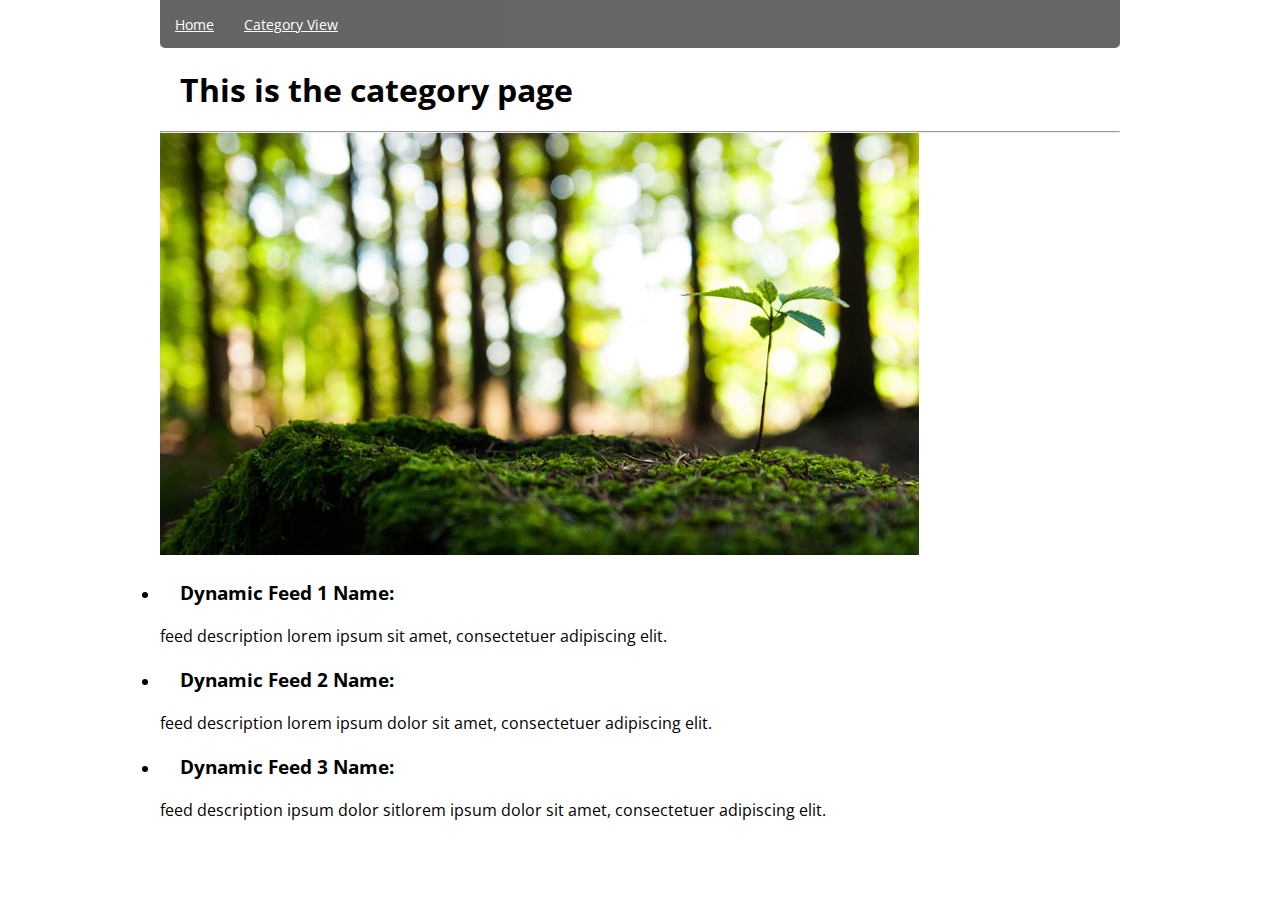
==== category.html @ eb56e332 "Category view page" ====
<!doctype html>
<html>
    
<head>
    <meta charset="UTF-8">
    <title>Category View</title>
    <link href="https://fonts.googleapis.com/css?family=Open+Sans" rel="stylesheet">
</head>

<link href="css/style.css" type="text/css" rel="stylesheet">

<body>

<nav>

    <ul>
        <li><a href="index.html">Home</a></li>
        <li><a href="category.html">Category View</a></li>
    </ul>
</nav>



    <h1>This is the category page</h1>
    <hr>
    
    <img src="images/environment.jpg">
    
    <!--dynamically get the category-->
    <div id="category">
    
        <ul><!--for each feed, display a populated li below-->
           <li><h3>Dynamic Feed 1 Name:</h3> feed description lorem ipsum sit amet, consectetuer adipiscing elit.</li>
           <li><h3>Dynamic Feed 2 Name:</h3> feed description lorem ipsum dolor sit amet, consectetuer adipiscing elit.</li>
           <li><h3>Dynamic Feed 3 Name:</h3> feed description ipsum dolor sitlorem ipsum dolor sit amet, consectetuer adipiscing elit.</li>
        </ul>
    </div><!--end category-->

    



</body>
</html>
---- css/style.css ----
@charset "UTF-8";
/* CSS Document */

* {
	margin:0;
	padding:0;
    font-family: 'Open Sans', sans-serif;
}

/*---------------------------------body-----*/

body {
    width:960px;
    margin:0 auto;
}

/*---------------------------------nav-----*/

nav {
	height:3em;
	background-color:#252525;
    opacity:.7;
    line-height:50px;
    border-radius:0 0 5px 5px;
}
nav ul {
    text-align:center;
}
nav li {
    margin:auto 15px;
    display:inline;
    font-family:'latohairline';
    font-size:.85em;
    float:left;
}

/*----------------------------divs-----*/

.category {
    padding:50px 0 15px 0;
}
.category img {
    height:100px;
    float:left;
    margin:0 15px 0 0;
}

/*--------------------body elements-----*/
h1, h2, h3, p, small {
    clear:both;
    margin:20px;
}
body > ul {
    margin:15px 0 15px 30px;
    list-style-type: none;
}
body > ol {
    margin:15px 0 15px 30px;
}

/*--------------------------------links-----*/

a:link {
	color:#252525;
}
a:visited {
	color:#ccc;
}
a:hover {
	color:#ccc;
}
nav a:link, a:visited {
    color:#fff;
}
nav a:hover {
    color:#ccc;
}
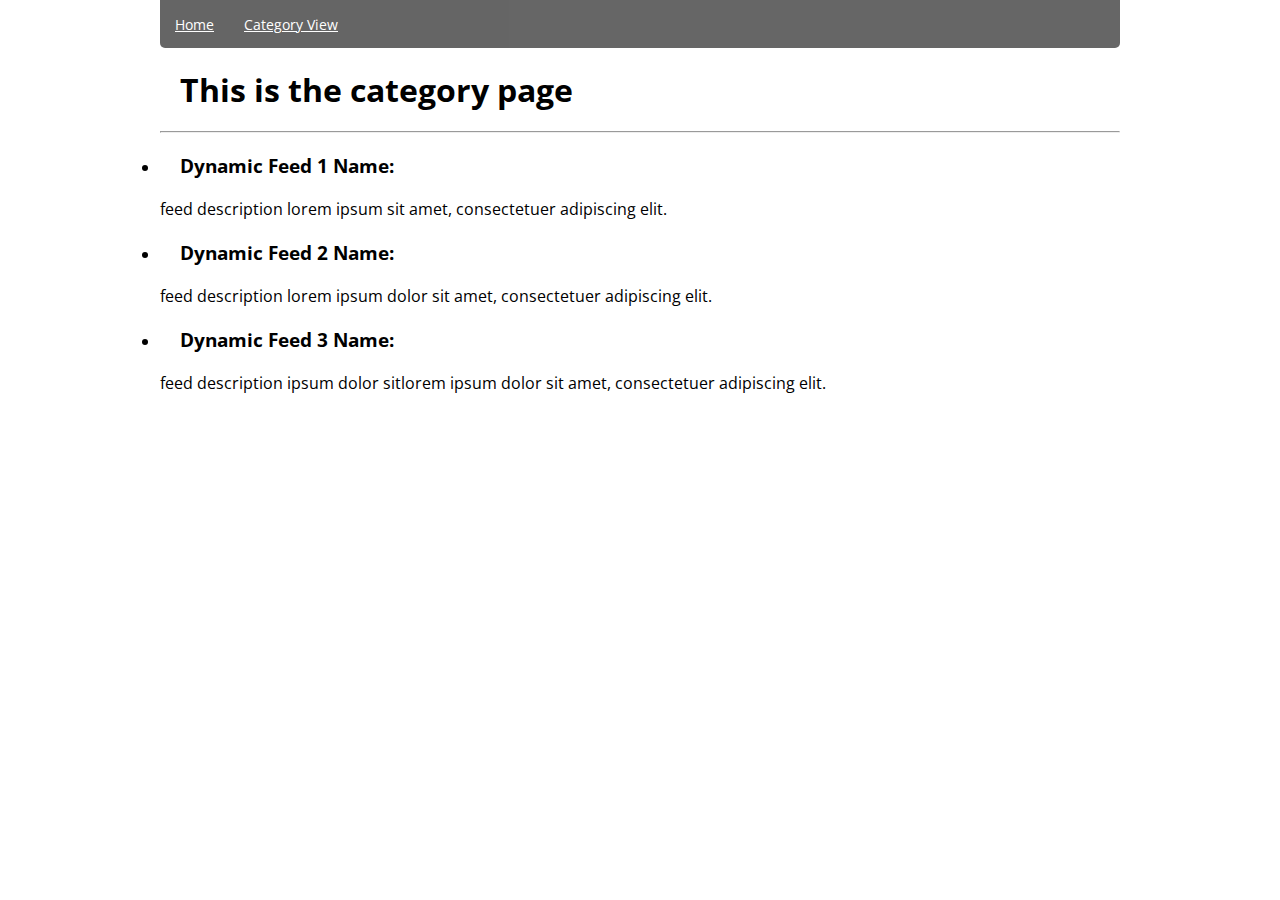
==== commit 3c45a459: "oops" ====
--- a/category.html
+++ b/category.html
@@ -24,6 +24,7 @@
     <h1>This is the category page</h1>
     <hr>
     
+    <!--dynamically get the category image-?->
     <img src="images/environment.jpg">
     
     <!--dynamically get the category-->
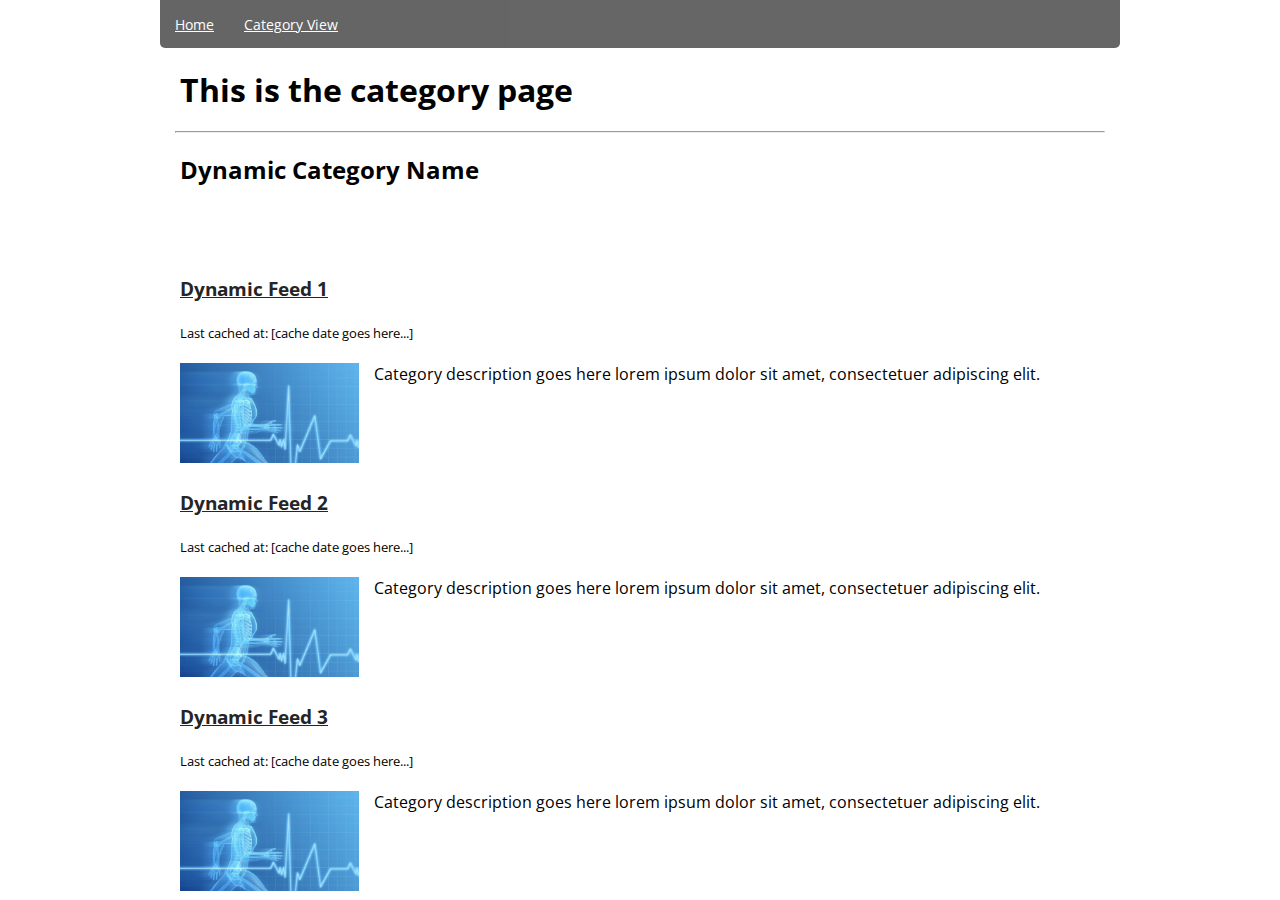
==== commit 43f1183a: "Fixes" ====
--- a/category.html
+++ b/category.html
@@ -23,18 +23,31 @@
 
     <h1>This is the category page</h1>
     <hr>
-    
-    <!--dynamically get the category image-?->
-    <img src="images/environment.jpg">
+    <h2>Dynamic Category Name</h2>
+    <!--dynamically get the category image?
+    <img src="images/environment.jpg">-->
     
     <!--dynamically get the category-->
-    <div id="category">
+    <div class="category">
+            <h3><a href="#">Dynamic Feed 1</a></h3>
+            <small>Last cached at: [cache date goes here...]</small>
+            <p><a href="#"><img src="images/feed.jpg"></a>
+Category description goes here lorem ipsum dolor sit amet, consectetuer adipiscing elit.</p>
+        
+    </div><!--end category-->
     
-        <ul><!--for each feed, display a populated li below-->
-           <li><h3>Dynamic Feed 1 Name:</h3> feed description lorem ipsum sit amet, consectetuer adipiscing elit.</li>
-           <li><h3>Dynamic Feed 2 Name:</h3> feed description lorem ipsum dolor sit amet, consectetuer adipiscing elit.</li>
-           <li><h3>Dynamic Feed 3 Name:</h3> feed description ipsum dolor sitlorem ipsum dolor sit amet, consectetuer adipiscing elit.</li>
-        </ul>
+    <div class="category">
+            <h3><a href="#">Dynamic Feed 2</a></h3>
+            <small>Last cached at: [cache date goes here...]</small>
+            <p><a href="#"><img src="images/feed.jpg"></a>
+Category description goes here lorem ipsum dolor sit amet, consectetuer adipiscing elit.</p>
+    </div><!--end category-->
+    
+    <div class="category">
+            <h3><a href="#">Dynamic Feed 3</a></h3>
+            <small>Last cached at: [cache date goes here...]</small>
+            <p><a href="#"><img src="images/feed.jpg"></a>
+Category description goes here lorem ipsum dolor sit amet, consectetuer adipiscing elit.</p>
     </div><!--end category-->
 
     
--- a/css/style.css
+++ b/css/style.css
@@ -44,18 +44,27 @@
     float:left;
     margin:0 15px 0 0;
 }
-
+.category ul {
+    margin:15px 0 15px 30px;
+}
+ul img {
+    height:100px;
+    float:left;
+    margin:0 10px 10px 20px;
+}
 /*--------------------body elements-----*/
 h1, h2, h3, p, small {
     clear:both;
     margin:20px;
 }
-body > ul {
-    margin:15px 0 15px 30px;
-    list-style-type: none;
+hr {
+    margin:15px;
 }
 body > ol {
     margin:15px 0 15px 30px;
+}
+ul {
+    list-style-type: none;
 }
 
 /*--------------------------------links-----*/
